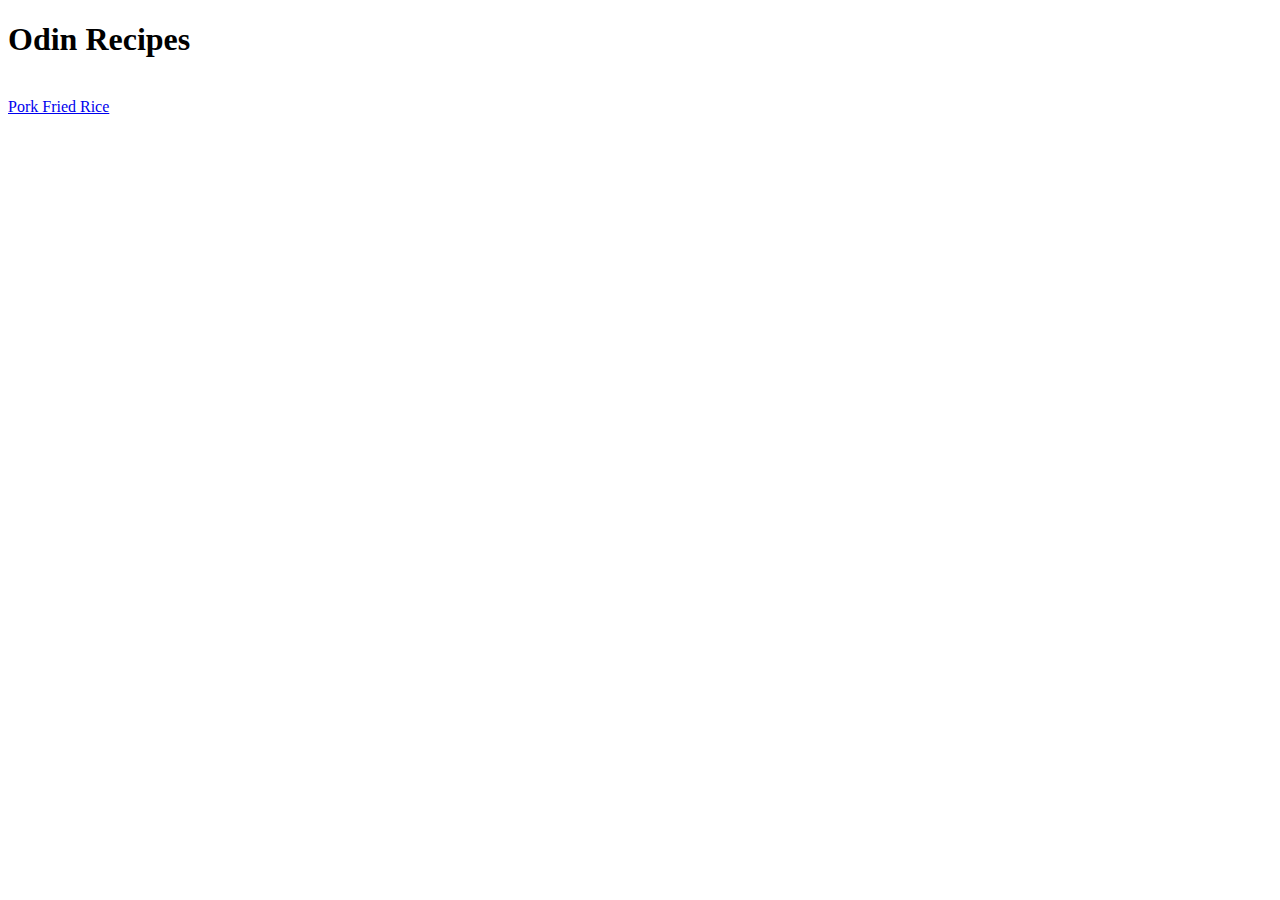
==== index.html @ a4c20c9e "page head tittles added to index.html and pork.html" ====
<!DOCTYPE html>
<html lang="en">

<head>
    <meta charset="UTF-8">
    <meta http-equiv="X-UA-Compatible" content="IE=edge">
    <meta name="viewport" content="width=device-width, initial-scale=1.0">
    <title>Odin Recipes</title>
</head>

<body>
    <h1>Odin Recipes</h1>
    <br>
    <a href="recipes/pork.html">Pork Fried Rice</a>
</body>

</html>
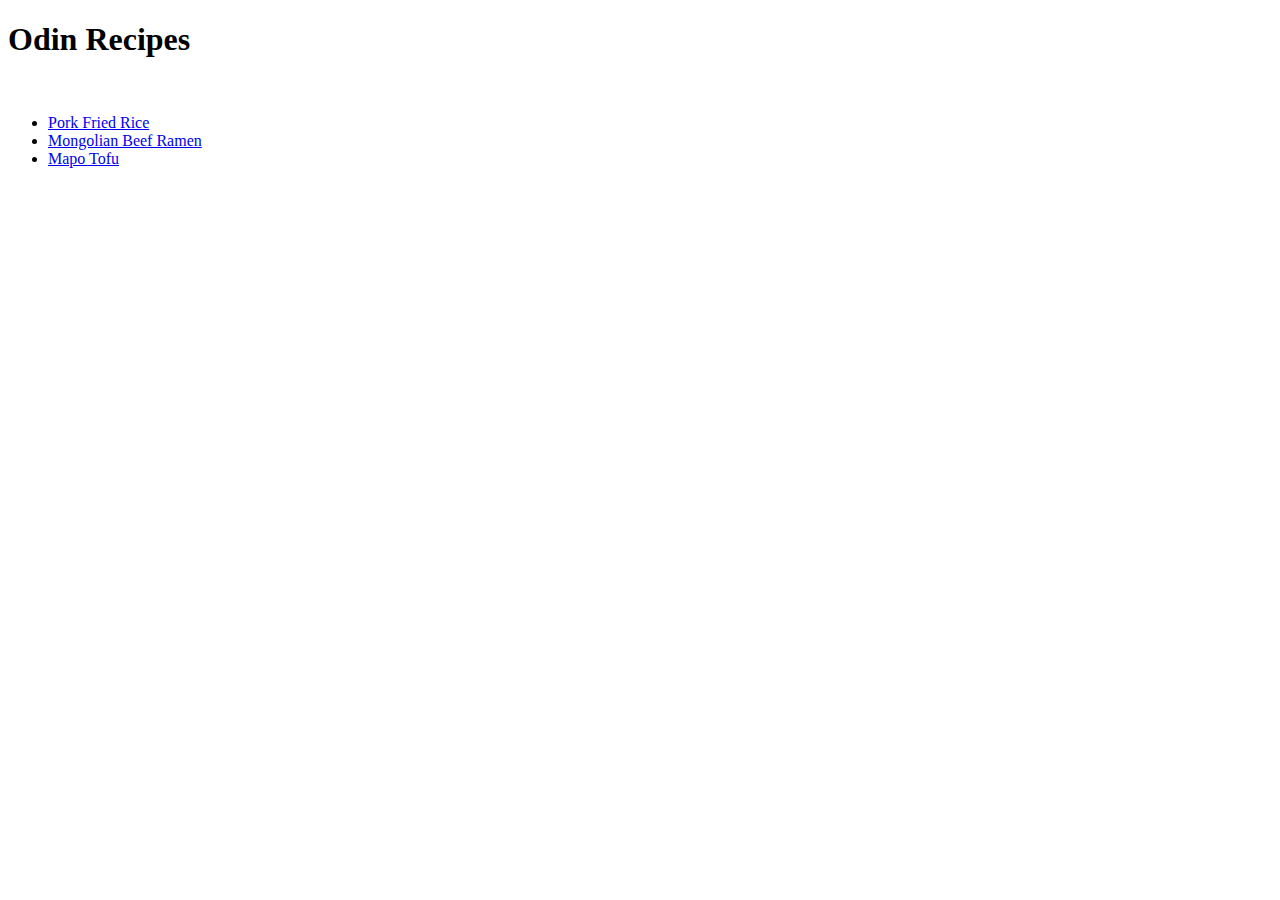
==== commit 1c0a6577: "links to recipes added in index.html in an unordered list" ====
--- a/index.html
+++ b/index.html
@@ -11,7 +11,12 @@
 <body>
     <h1>Odin Recipes</h1>
     <br>
-    <a href="recipes/pork.html">Pork Fried Rice</a>
+    <ul>
+        <li><a href="recipes/pork.html">Pork Fried Rice</a></li>
+        <li><a href="recipes/beef.html">Mongolian Beef Ramen</a></li>
+        <li><a href="recipes/tofu.html">Mapo Tofu</a></li>
+
+    </ul>
 </body>
 
 </html>